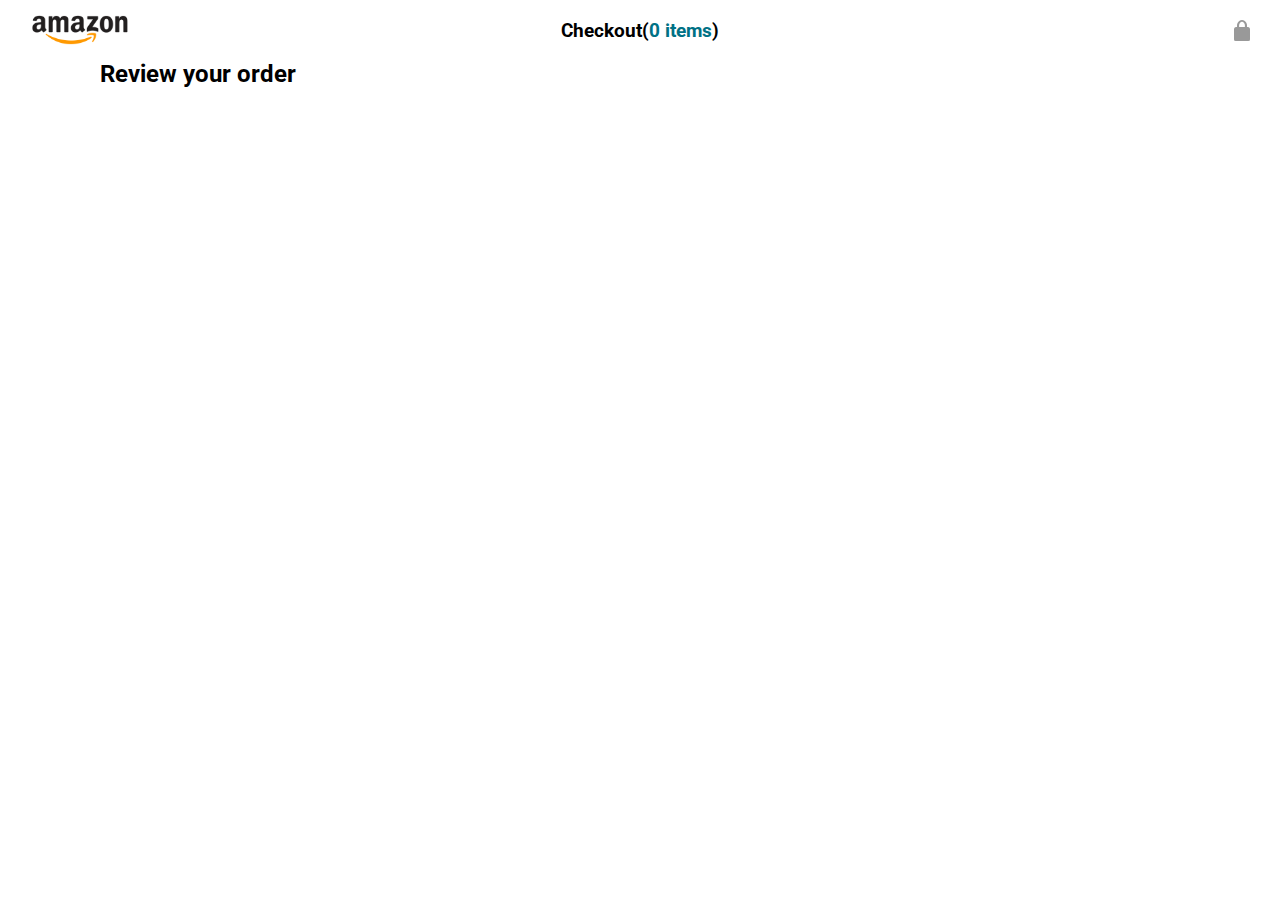
==== checkout.html @ a80c22c8 "added cart count feature" ====
<!DOCTYPE html>
<html lang="en">
  <head>
    <meta charset="UTF-8" />
    <meta name="viewport" content="width=device-width, initial-scale=1.0" />
    <link rel="stylesheet" href="checkout.css" />
    <link rel="preconnect" href="https://fonts.googleapis.com" />
    <link rel="preconnect" href="https://fonts.gstatic.com" crossorigin />
    <link
      href="https://fonts.googleapis.com/css2?family=Roboto:wght@400;700;900&display=swap"
      rel="stylesheet"
    />
    <title>Checkout</title>
  </head>
  <body>
    <header>
      <div class="logo-container">
        <img src="images/amazon-logo-dark.png" class="logo" alt="" />
      </div>
      <div class="checkout-items-container">
        <span class="checkout-items"
          >Checkout(<span class="checkout-items-count">0 items</span>)</span
        >
      </div>
      <div class="checkout-lock-container">
        <img src="images/icons/checkout-lock-icon.png" alt="" />
      </div>
    </header>

    <main>
      <span class="review-text">Review your order </span>
    </main>
  </body>
  <script>
    // fetch("products.json")
    //   .then((res) => res.json())
    //   .then((data) => {
    //     let localStorageFile = JSON.parse(localStorage.getItem("amazon-cart"));
    //     localStorageFile.forEach((id) => {
    //       data.forEach((product) => {
    //         if (id === product.id) {
    //           document.write(`<img src="${product.image}"/>`);
    //         }
    //       });
    //     });
    //   });
  </script>
</html>
---- checkout.css ----
* {
  padding: 0;
  margin: 0;
  box-sizing: border-box;
  font-family: "Roboto", sans-serif;
}
header {
  background-color: #fff;
  height: 60px;
  display: flex;
  align-items: center;
  padding-inline: 30px;
  position: relative;
}

.logo-container {
  height: 90%;
  width: 100px;
  display: flex;
  justify-content: center;
  align-items: center;
  padding-inline: 5px;
  overflow: hidden;
}

.logo-container .logo {
  height: 130px;
  background-color: #fff;
}

.checkout-items-container {
  flex: 1;
  display: flex;
  justify-content: center;
}

.checkout-items {
  font-weight: bold;
  font-size: 1.2rem;
}

.checkout-items-count {
  color: #007185;
}

.checkout-lock-container {
  width: 100px;
  display: flex;
  justify-content: end;
}

main {
  padding-inline: 100px;
}

.review-text {
  font-weight: bold;
  font-size: 1.5rem;
}
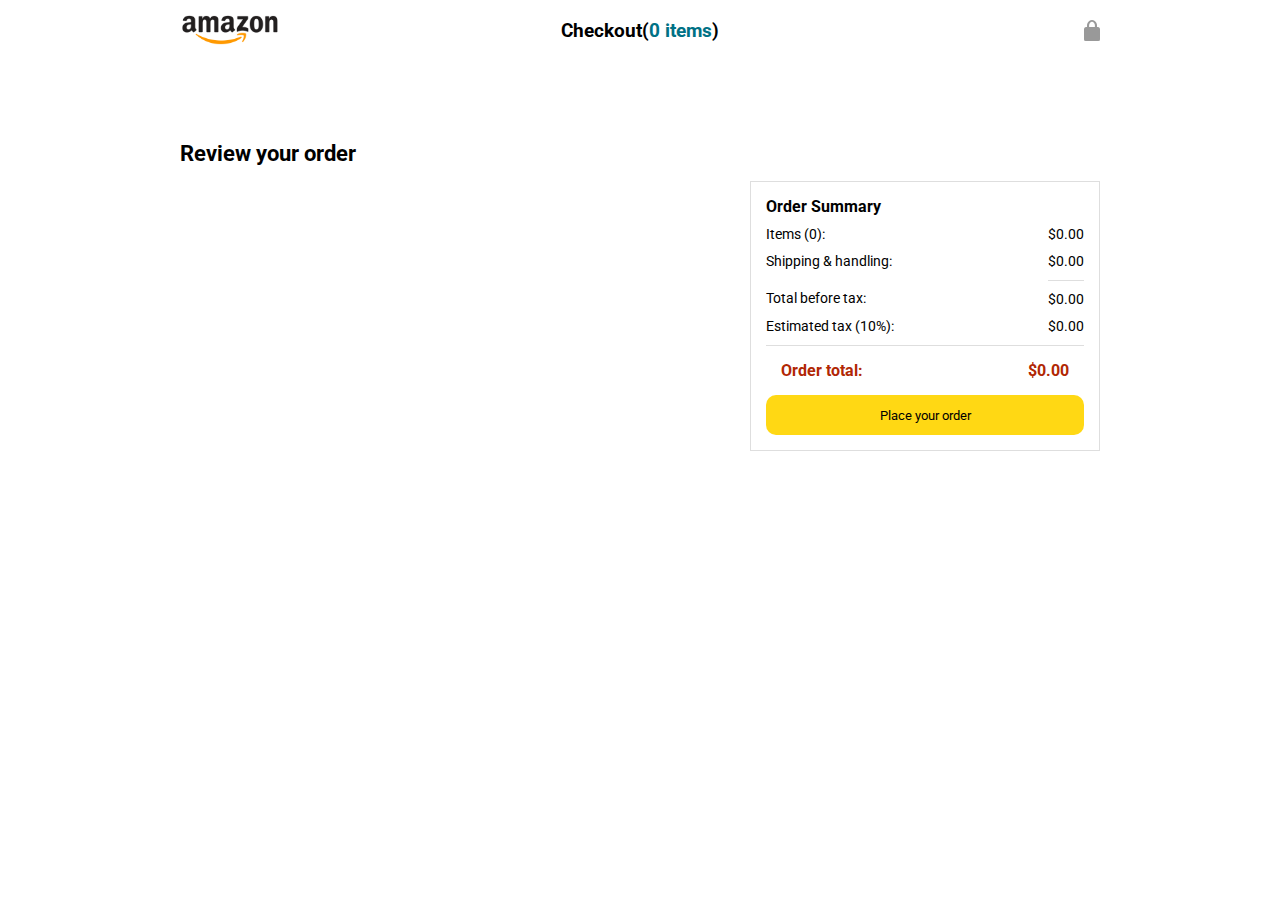
==== commit 5b09692a: "added checkout page" ====
--- a/checkout.html
+++ b/checkout.html
@@ -10,6 +10,7 @@
       href="https://fonts.googleapis.com/css2?family=Roboto:wght@400;700;900&display=swap"
       rel="stylesheet"
     />
+    <script src="checkout.js" defer></script>
     <title>Checkout</title>
   </head>
   <body>
@@ -29,20 +30,83 @@
 
     <main>
       <span class="review-text">Review your order </span>
+      <div class="order-container">
+        <section class="order-list-container">
+          <!-- <p>Your cart is empty.</p>
+          <p>View products</p> -->
+          <!-- <span class="delivery-date"
+            >Delivery date: Thursday, January 18
+          </span>
+          <section class="product-details-container">
+            <div class="image-container">
+              <img
+                src="images/products/athletic-cotton-socks-6-pairs.jpg"
+                alt=""
+                class="product-image"
+              />
+            </div>
+            <div class="product-details">
+              <span class="product-name">
+                Adults Plain Cotton T-Shirt - 2 Pack
+              </span>
+              <span class="product-price">$7.99</span>
+              <span class="product-quantity">Quantity: 1 Update Delete</span>
+            </div>
+            <div class="delivery-details">
+              <span class="delivery-option-title">
+                Choose a delivery option:
+              </span>
+              <div class="delivery-options">
+                <input type="radio" name="" id="" />
+                <div class="delivery-option-details">
+                  <p>Thursday, January 18</p>
+                  <p>FREE Shipping</p>
+                </div>
+              </div>
+              <div class="delivery-options">
+                <input type="radio" name="" id="" />
+                <div class="delivery-option-details">
+                  <p>Thursday, January 18</p>
+                  <p>FREE Shipping</p>
+                </div>
+              </div>
+              <div class="delivery-options">
+                <input type="radio" name="" id="" />
+                <div class="delivery-option-details">
+                  <p>Thursday, January 18</p>
+                  <p>FREE Shipping</p>
+                </div>
+              </div>
+            </div>
+          </section> -->
+        </section>
+        <section class="payment-summary">
+          <div class="order-summary">
+            <span class="order-summary-title">Order Summary</span>
+            <div class="order-summary-row">
+              <span>Items (0):</span>
+              <span>$0.00</span>
+            </div>
+            <div class="order-summary-row">
+              <span>Shipping & handling:</span>
+              <span>$0.00</span>
+            </div>
+            <div class="order-summary-row">
+              <span class="total-before-tax-title">Total before tax:</span>
+              <span class="total-before-tax">$0.00</span>
+            </div>
+            <div class="order-summary-row">
+              <span>Estimated tax (10%):</span>
+              <span>$0.00</span>
+            </div>
+          </div>
+          <div class="order-total">
+            <span class="order-total-title">Order total: </span>
+            <span>$0.00</span>
+          </div>
+          <button class="place-order-button">Place your order</button>
+        </section>
+      </div>
     </main>
   </body>
-  <script>
-    // fetch("products.json")
-    //   .then((res) => res.json())
-    //   .then((data) => {
-    //     let localStorageFile = JSON.parse(localStorage.getItem("amazon-cart"));
-    //     localStorageFile.forEach((id) => {
-    //       data.forEach((product) => {
-    //         if (id === product.id) {
-    //           document.write(`<img src="${product.image}"/>`);
-    //         }
-    //       });
-    //     });
-    //   });
-  </script>
 </html>
--- a/checkout.css
+++ b/checkout.css
@@ -10,6 +10,7 @@
   display: flex;
   align-items: center;
   padding-inline: 30px;
+  margin-inline: 150px;
   position: relative;
 }
 
@@ -19,7 +20,6 @@
   display: flex;
   justify-content: center;
   align-items: center;
-  padding-inline: 5px;
   overflow: hidden;
 }
 
@@ -29,9 +29,11 @@
 }
 
 .checkout-items-container {
+  height: 90%;
   flex: 1;
   display: flex;
   justify-content: center;
+  align-items: center;
 }
 
 .checkout-items {
@@ -44,16 +46,139 @@
 }
 
 .checkout-lock-container {
+  height: 90%;
   width: 100px;
   display: flex;
   justify-content: end;
+  align-items: center;
 }
 
 main {
-  padding-inline: 100px;
+  padding-inline: 30px;
+  margin-inline: 150px;
+  margin-top: 80px;
 }
 
 .review-text {
   font-weight: bold;
-  font-size: 1.5rem;
+  font-size: 1.4rem;
+  padding-bottom: 15px;
+  display: inline-block;
 }
+
+.order-container {
+  display: grid;
+  grid-template-columns: 1fr 350px;
+  column-gap: 10px;
+}
+
+.order-list-container {
+  display: flex;
+  flex-direction: column;
+  row-gap: 10px;
+}
+
+.order-list-summary {
+  border: 1px solid rgb(222, 222, 222);
+  padding: 20px;
+}
+
+.delivery-date {
+  font-weight: bold;
+  font-size: 1.3rem;
+  color: rgb(0, 118, 0);
+}
+
+.product-details-container {
+  display: grid;
+  grid-template-columns: 100px 1fr 1fr;
+  column-gap: 20px;
+  margin-top: 20px;
+}
+
+.image-container {
+  height: 100px;
+  width: 100px;
+  display: grid;
+  place-items: center;
+  overflow: hidden;
+}
+
+.image-container .product-image {
+  max-height: 100px;
+  max-width: 100%;
+}
+
+.product-details {
+  display: flex;
+  row-gap: 5px;
+  flex-direction: column;
+}
+
+.product-name,
+.delivery-option-title {
+  font-weight: bold;
+}
+
+.product-price {
+  color: rgb(177, 39, 4);
+  font-weight: bold;
+}
+
+.delivery-options {
+  display: flex;
+  column-gap: 10px;
+}
+
+/* -------payment */
+
+.payment-summary {
+  border: 1px solid rgb(222, 222, 222);
+  padding: 15px 15px;
+  align-self: start;
+}
+.order-summary {
+  border-bottom: 1px solid rgb(222, 222, 222);
+}
+.order-summary-title {
+  font-weight: bold;
+  display: inline-block;
+  margin-bottom: 10px;
+}
+
+.order-summary-row {
+  font-size: 0.9rem;
+  display: flex;
+  justify-content: space-between;
+  margin-bottom: 10px;
+}
+
+.total-before-tax-title {
+  padding-top: 10px;
+}
+
+.total-before-tax {
+  border-top: 1px solid rgb(222, 222, 222);
+  padding-top: 10px;
+}
+
+.order-total {
+  margin: 15px 15px;
+  font-weight: bold;
+  display: flex;
+  justify-content: space-between;
+  color: rgb(177, 39, 4);
+}
+
+.place-order-button {
+  display: block;
+  width: 100%;
+  height: 40px;
+  border: none;
+  border-radius: 10px;
+  background-color: rgb(255, 216, 20);
+}
+
+.place-order-button:hover {
+  background-color: rgb(247, 202, 0);
+}
